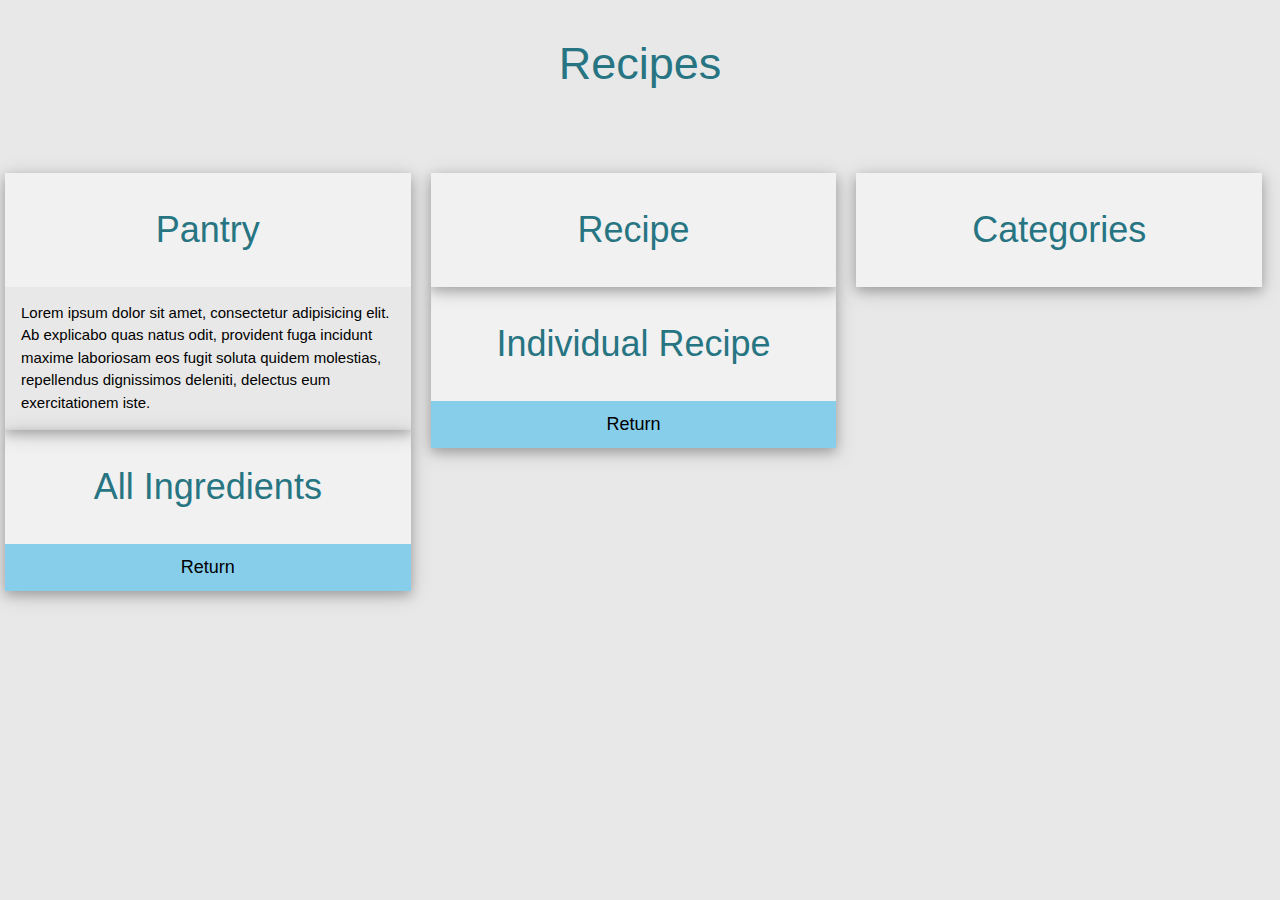
==== home.html @ 34bf0743 "added home page when the user logs in" ====
<!DOCTYPE html>
<html lang="en">
<head>
  <meta charset="UTF-8">
  <meta name="viewport" content="width=device-width, initial-scale=1.0">
  <meta http-equiv="X-UA-Compatible" content="ie=edge">
  <link rel="stylesheet" type="text/css" href="homeStyle.css">
  <link rel="stylesheet" href="https://www.w3schools.com/w3css/4/w3.css">
  <title>Recipe Database - Home</title>
</head>
<body>
  <h1 id="titleHeader"><center>Recipes</center></h1><br><br>

  <!-- holds all three cards containing the data-->
  <div class="row">

    <div class="column">
      <!--Holds the information for the user's pantry-->
      <div class="w3-card-4" id="pantryCard">
        <header class="w3-container w3-light-gray">
          <h1><center>Pantry</center></h1>
        </header>
        <div class="w3-container">
          <p>Lorem ipsum dolor sit amet, consectetur adipisicing elit. Ab explicabo quas natus odit, provident fuga incidunt maxime laboriosam eos fugit soluta quidem molestias, repellendus dignissimos deleniti, delectus eum exercitationem iste.</p>
        </div>

      </div>

      <!--Holds the information for all available ingredients-->
      <div class="w3-card-4" id="allIngredientsCard">
        <header class="w3-container w3-light-gray">
          <h1><center>All Ingredients</center></h1>
        </header>

        <footer class="w3-container w3-light-blue">
          <h5><center>Return</center></h5>
        </footer>
      </div>

    </div>


    <div class="column">
      <!--Holds the information for the user's recipes-->
      <div class="w3-card-4" id="recipeCard">
        <header class="w3-container w3-light-gray">
          <h1><center>Recipe</center></h1>
        </header>
      </div>

      <!--Holds the information for an individual recipe-->
      <div class="w3-card-4" id="individualRecipe">
        <header class="w3-container w3-light-gray">
          <h1><center>Individual Recipe</center></h1>
        </header>

        <footer class="w3-container w3-light-blue">
          <h5><center>Return</center></h5>
        </footer>
      </div>
    </div>


    <div class="column">
      <!--Holds the information for the user's collection of categories-->
      <div class="w3-card-4" id="categoryCard">
        <header class="w3-container w3-light-gray">
          <h1><center>Categories</center></h1>
        </header>
      </div>
    </div>




  </div>
</body>
</html>
---- homeStyle.css ----
body{
    margin: 0;
    padding: 0;
    font-family: 'Arial';
    background-color: #e8e8e8;
}


h1{
    text-align: center;
    color: #277582;
    padding: 20px;
}


#titleHeader {
    font-size: 3em;
}

* {
    box-sizing: border-box;
}


body {
    font-family: Arial, Helvetica, sans-serif;
}


.column {
    float: left;
    width: 33%;
    length: 75%;
    padding: 0 10px;
}


.row {
    margin: 0 -5px;
}

/*
.row:after {
    content: "";
    display: table;
    clear: both;
}
*/

#pantryCard {
    top: 0;
    left: 0;
    position: relative;
    z-index: 1;
}


#allIngredientsCard {
    top: 0;
    left: 0;
    position: relative;
    z-index: -1;
}


#recipeCard {
    position: relative;
    z-index: 1;
}


#individualRecipe {
    position: relative;
    z-index: -1;
}


#categoryCard {
    position: relative;
    z-index: 1;
}
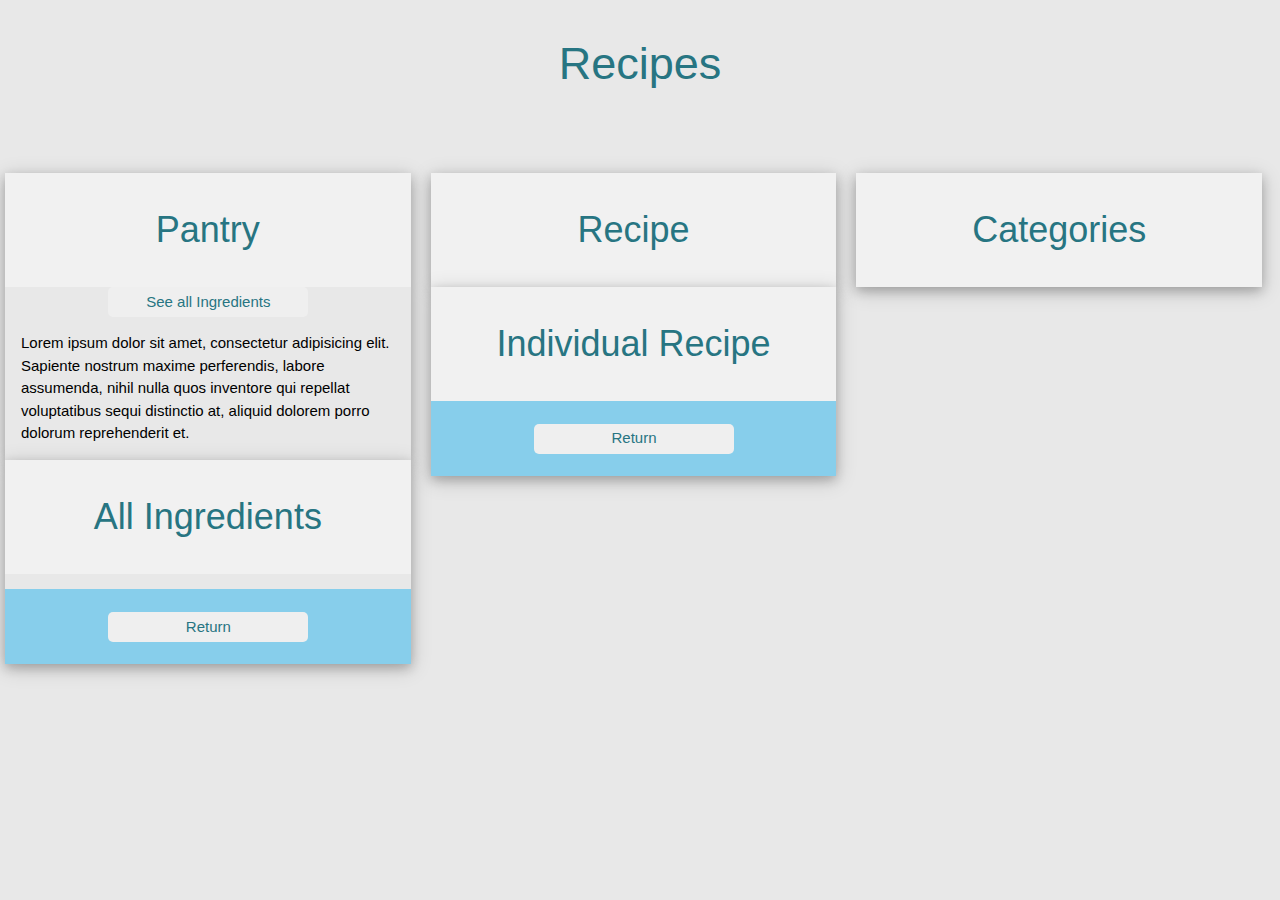
==== commit f3b8d993: "added button hovers and more text containers" ====
--- a/home.html
+++ b/home.html
@@ -20,8 +20,13 @@
         <header class="w3-container w3-light-gray">
           <h1><center>Pantry</center></h1>
         </header>
+
         <div class="w3-container">
-          <p>Lorem ipsum dolor sit amet, consectetur adipisicing elit. Ab explicabo quas natus odit, provident fuga incidunt maxime laboriosam eos fugit soluta quidem molestias, repellendus dignissimos deleniti, delectus eum exercitationem iste.</p>
+          <center><button id="seeAllIngredients" >See all Ingredients</button></center>
+        </div>
+
+        <div class="w3-container" id="currentUserPantry">
+          <p>Lorem ipsum dolor sit amet, consectetur adipisicing elit. Sapiente nostrum maxime perferendis, labore assumenda, nihil nulla quos inventore qui repellat voluptatibus sequi distinctio at, aliquid dolorem porro dolorum reprehenderit et.</p>
         </div>
 
       </div>
@@ -31,9 +36,12 @@
         <header class="w3-container w3-light-gray">
           <h1><center>All Ingredients</center></h1>
         </header>
+        <p id="ingredients "></p>
 
         <footer class="w3-container w3-light-blue">
-          <h5><center>Return</center></h5>
+          <br>
+          <center><button id="returnFromIngredToPantry">Return</button></center>
+          <br>
         </footer>
       </div>
 
@@ -55,7 +63,9 @@
         </header>
 
         <footer class="w3-container w3-light-blue">
-          <h5><center>Return</center></h5>
+          <br>
+          <center><button id="returnFromIndivToRecipe">Return</button></center>
+          <br>
         </footer>
       </div>
     </div>
--- a/homeStyle.css
+++ b/homeStyle.css
@@ -39,13 +39,13 @@
     margin: 0 -5px;
 }
 
-/*
+
 .row:after {
     content: "";
     display: table;
     clear: both;
 }
-*/
+
 
 #pantryCard {
     top: 0;
@@ -59,7 +59,7 @@
     top: 0;
     left: 0;
     position: relative;
-    z-index: -1;
+    z-index: 1;
 }
 
 
@@ -71,7 +71,7 @@
 
 #individualRecipe {
     position: relative;
-    z-index: -1;
+    z-index: 1;
 }
 
 
@@ -79,3 +79,19 @@
     position: relative;
     z-index: 1;
 }
+
+button {
+    width: 200px;
+    height: 30px;
+    border: none;
+    border-radius: 5px;
+    padding-left: 7px;
+    color: #277582;
+    cursor: pointer;
+}
+
+
+button:hover {
+    background-color: #838383;
+    color: #ffffff;
+}
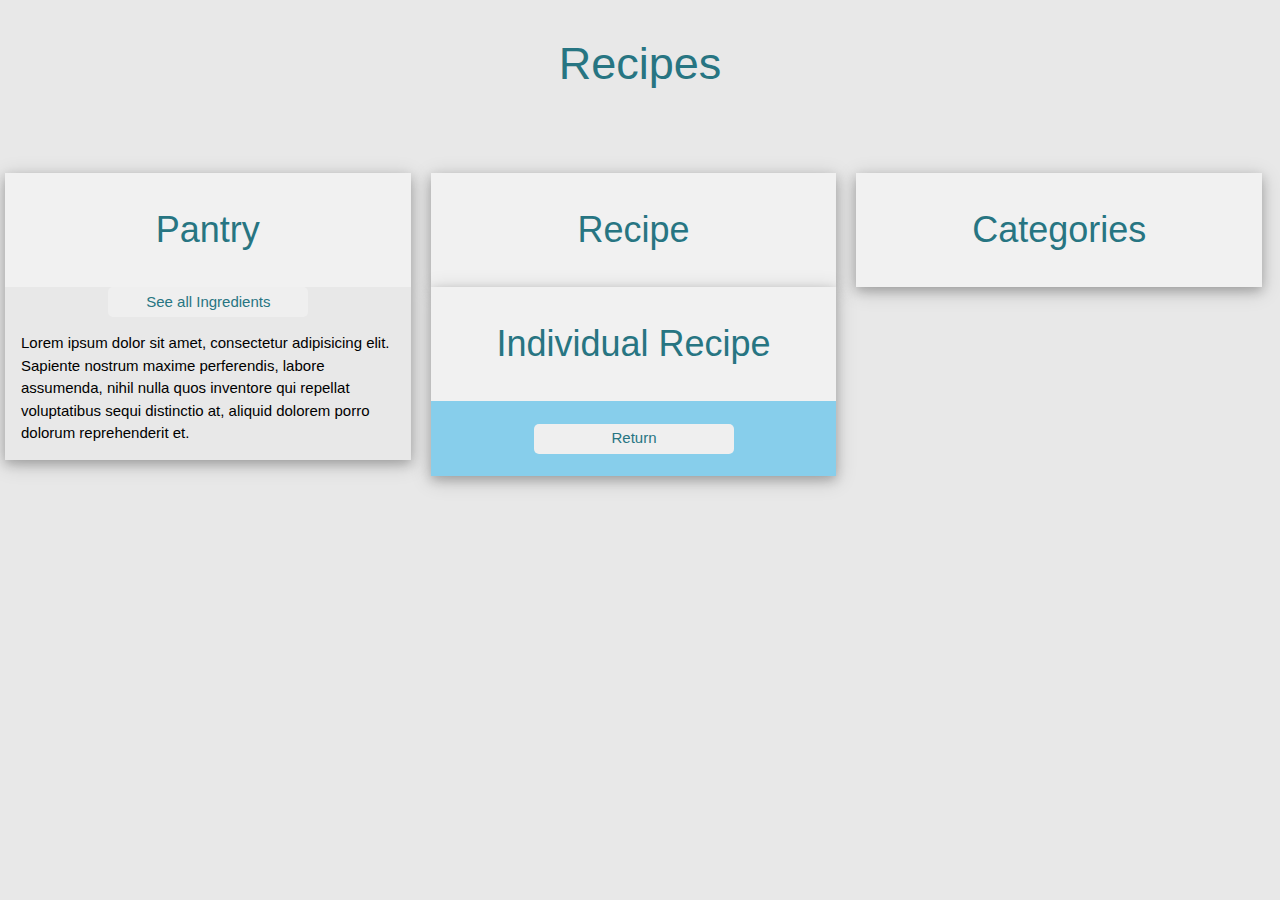
==== commit 6e131045: "added some animations" ====
--- a/home.html
+++ b/home.html
@@ -22,7 +22,7 @@
         </header>
 
         <div class="w3-container">
-          <center><button id="seeAllIngredients" >See all Ingredients</button></center>
+          <center><button id="seeAllIngredients">See all Ingredients</button></center>
         </div>
 
         <div class="w3-container" id="currentUserPantry">
@@ -32,7 +32,7 @@
       </div>
 
       <!--Holds the information for all available ingredients-->
-      <div class="w3-card-4" id="allIngredientsCard">
+      <div class="w3-card-4 invisible" id="allIngredientsCard">
         <header class="w3-container w3-light-gray">
           <h1><center>All Ingredients</center></h1>
         </header>
@@ -81,8 +81,24 @@
     </div>
 
 
+  </div>
 
+  <script src="https://code.jquery.com/jquery-3.6.0.js"
+  integrity="sha256-H+K7U5CnXl1h5ywQfKtSj8PCmoN9aaq30gDh27Xc0jk="
+  crossorigin="anonymous"></script>
 
-  </div>
+  <script>
+
+  $("#seeAllIngredients").click(function (){
+    $("#allIngredientsCard").addClass("w3-animate-bottom visible")
+    $("#allIngredientsCard").removeClass("w3-animate-right")
+  });
+
+  $("#returnFromIngredToPantry").click(function (){
+    $("#allIngredientsCard").removeClass("w3-animate-bottom visible")
+    $("#allIngredientsCard").addClass("w3-animate-right")
+  });
+
+  </script>
 </body>
 </html>
--- a/homeStyle.css
+++ b/homeStyle.css
@@ -48,16 +48,12 @@
 
 
 #pantryCard {
-    top: 0;
-    left: 0;
     position: relative;
     z-index: 1;
 }
 
 
 #allIngredientsCard {
-    top: 0;
-    left: 0;
     position: relative;
     z-index: 1;
 }
@@ -80,6 +76,17 @@
     z-index: 1;
 }
 
+
+.visible {
+  visibility: visible !important;
+}
+
+
+.invisible {
+  visibility: hidden;
+}
+
+
 button {
     width: 200px;
     height: 30px;
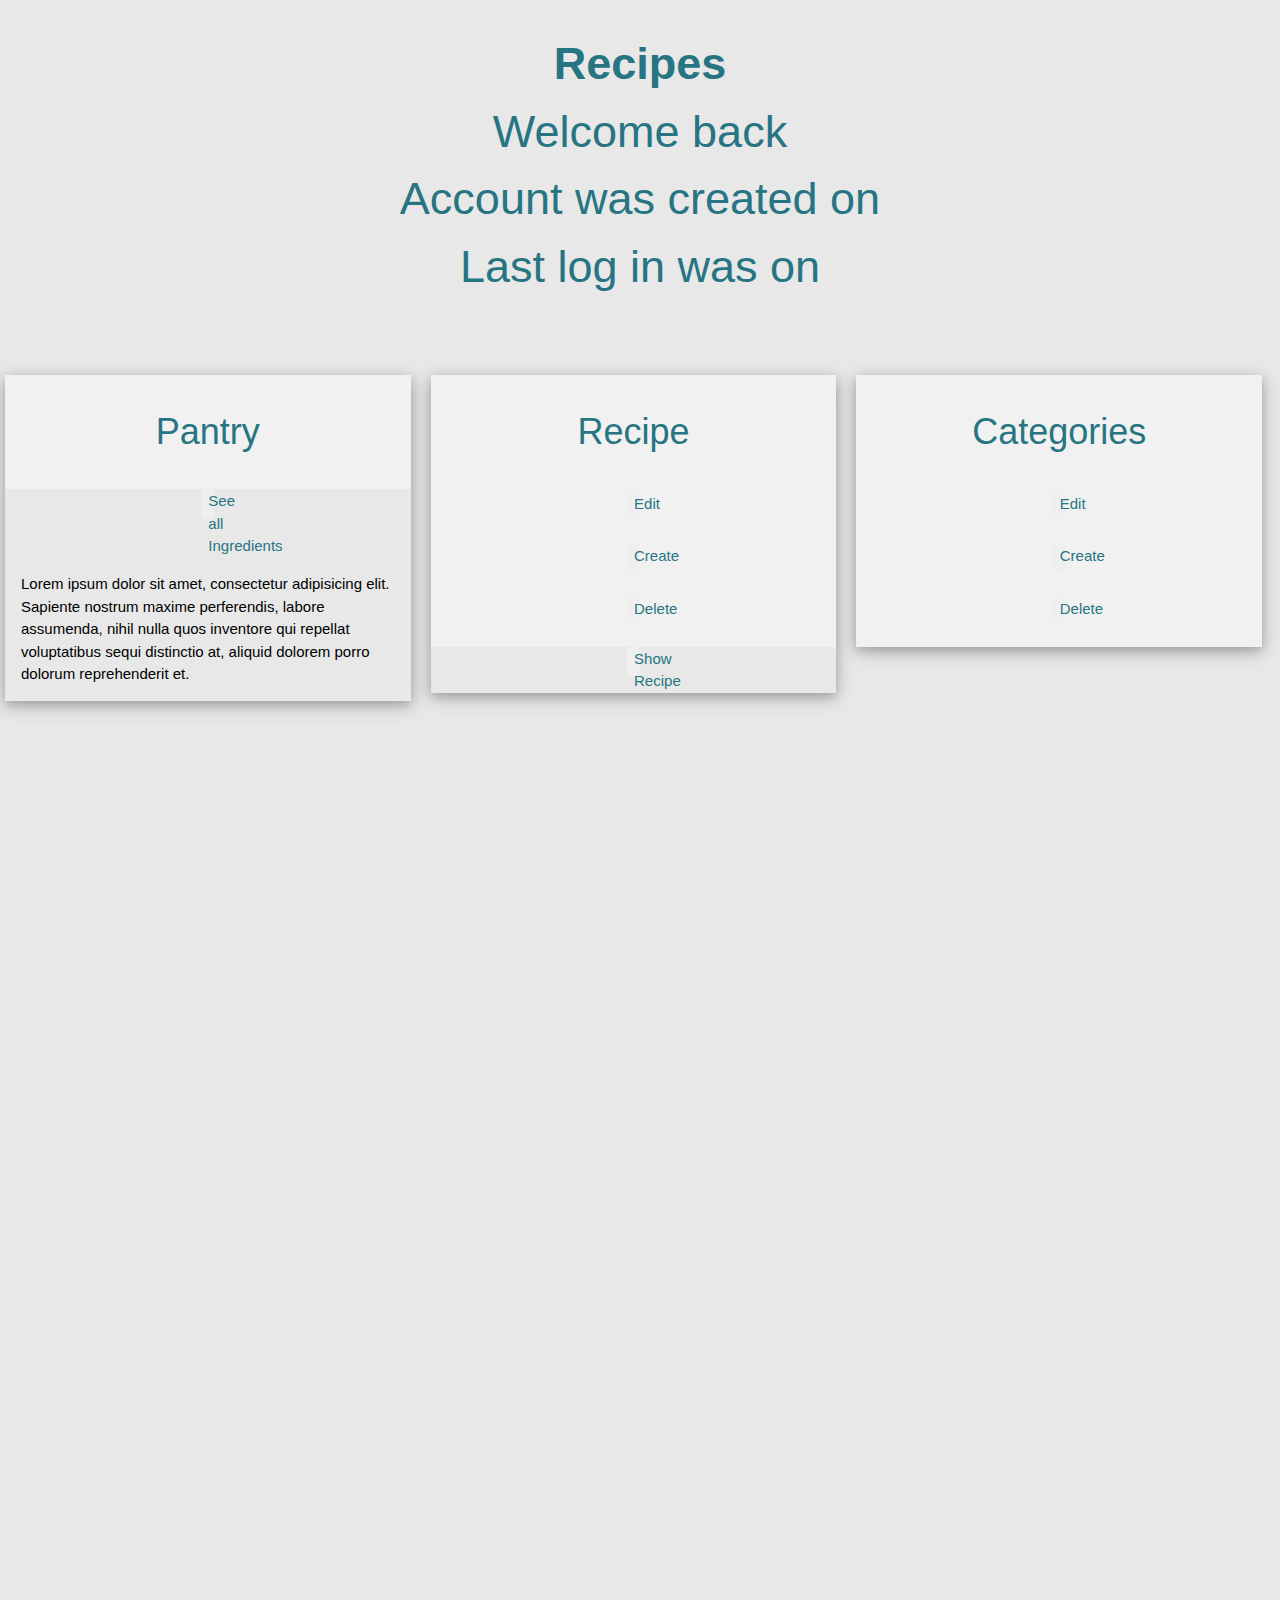
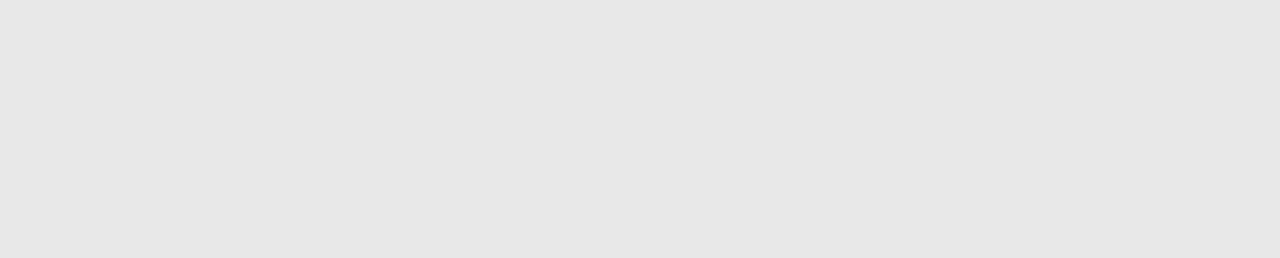
==== commit d8f3b73c: "Made changes to home to accomodate new data" ====
--- a/home.html
+++ b/home.html
@@ -9,7 +9,13 @@
   <title>Recipe Database - Home</title>
 </head>
 <body>
-  <h1 id="titleHeader"><center>Recipes</center></h1><br><br>
+  <h1 id="titleHeader">
+    <center><strong>Recipes</strong><br>
+      Welcome back <span id="username"></span><br>
+      Account was created on <span id="userCreationDate"></span><br>
+      Last log in was on <span id="lastLogInDay"></span><br>
+    </center>
+  </h1><br><br>
 
   <!-- holds all three cards containing the data-->
   <div class="row">
@@ -26,7 +32,9 @@
         </div>
 
         <div class="w3-container" id="currentUserPantry">
-          <p>Lorem ipsum dolor sit amet, consectetur adipisicing elit. Sapiente nostrum maxime perferendis, labore assumenda, nihil nulla quos inventore qui repellat voluptatibus sequi distinctio at, aliquid dolorem porro dolorum reprehenderit et.</p>
+          <p>Lorem ipsum dolor sit amet, consectetur adipisicing elit. Sapiente nostrum maxime perferendis,
+            labore assumenda, nihil nulla quos inventore qui repellat voluptatibus sequi distinctio at,
+            aliquid dolorem porro dolorum reprehenderit et.</p>
         </div>
 
       </div>
@@ -36,7 +44,7 @@
         <header class="w3-container w3-light-gray">
           <h1><center>All Ingredients</center></h1>
         </header>
-        <p id="ingredients "></p>
+        <p id="ingredients"></p>
 
         <footer class="w3-container w3-light-blue">
           <br>
@@ -53,14 +61,40 @@
       <div class="w3-card-4" id="recipeCard">
         <header class="w3-container w3-light-gray">
           <h1><center>Recipe</center></h1>
+          <center>
+            <button id="editRecipeButton">Edit</button><br><br>
+            <button id="createRecipeButton">Create</button><br><br>
+            <button id="deleteRecipeButton">Delete</button><br><br>
+          </center>
         </header>
+
+        <div class="w3-container">
+          <center><button id="showSpecificRecipe">Show Recipe</button></center>
+        </div>
+
       </div>
 
       <!--Holds the information for an individual recipe-->
-      <div class="w3-card-4" id="individualRecipe">
+      <div class="w3-card-4 invisible" id="individualRecipeCard">
         <header class="w3-container w3-light-gray">
           <h1><center>Individual Recipe</center></h1>
         </header>
+
+        <div class="w3-container">
+          <p>Name: <span id="recipeName"></span></p><br>
+          <p>ID: <span id="recipeIdSpan"></span></p><br>
+          <p>Description: <span id="recipeDescription"></span></p><br>
+          <p>Servings: <span id="recipeServings"></span></p><br>
+          <p>Cook time (minutes): <span id="recipeCookTime"></span></p><br>
+          <p>Ingredients: <span id="recipeIngredients"></span></p><br>
+          <p>Steps: <span id="recipeSteps"></span></p><br>
+          <p>Difficulty: <span id="recipeDifficulty"></span></p><br>
+          <p>Rating: <span id="recipeRating"></span></p><br>
+          <p>Created by: <span id="recipeCreatedBy"></span></p><br>
+          <p>Created: <span id="recipeCreationDate"></span></p><br>
+          <p>Last Time Made: <span id="recipeLastTimeMade"></span></p><br>
+          <p>Categories: <span id="recipeCategories"></span></p><br>
+        </div>
 
         <footer class="w3-container w3-light-blue">
           <br>
@@ -76,10 +110,14 @@
       <div class="w3-card-4" id="categoryCard">
         <header class="w3-container w3-light-gray">
           <h1><center>Categories</center></h1>
+          <center>
+            <button id="editCategoryButton">Edit</button><br><br>
+            <button id="createCategoryButton">Create</button><br><br>
+            <button id="deleteCategoryButton">Delete</button><br><br>
+          </center>
         </header>
       </div>
     </div>
-
 
   </div>
 
@@ -88,7 +126,6 @@
   crossorigin="anonymous"></script>
 
   <script>
-
   $("#seeAllIngredients").click(function (){
     $("#allIngredientsCard").addClass("w3-animate-bottom visible")
     $("#allIngredientsCard").removeClass("w3-animate-right")
@@ -99,6 +136,19 @@
     $("#allIngredientsCard").addClass("w3-animate-right")
   });
 
+  $("#showSpecificRecipe").click(function (){
+    $("#individualRecipeCard").addClass("w3-animate-bottom visible")
+    $("#individualRecipeCard").removeClass("w3-animate-right")
+  });
+
+  $("#returnFromIndivToRecipe").click(function (){
+    $("#individualRecipeCard").removeClass("w3-animate-bottom visible")
+    $("#individualRecipeCard").addClass("w3-animate-right")
+  });
+
+  // look up postgres connection via php
+  // query data from postgress using php
+
   </script>
 </body>
 </html>
--- a/homeStyle.css
+++ b/homeStyle.css
@@ -88,7 +88,7 @@
 
 
 button {
-    width: 200px;
+    width: 10px;
     height: 30px;
     border: none;
     border-radius: 5px;
@@ -102,3 +102,11 @@
     background-color: #838383;
     color: #ffffff;
 }
+
+
+label{
+    float: left;
+    padding-left: 35px;
+    color: #277582;
+    font-size: 17px;
+}
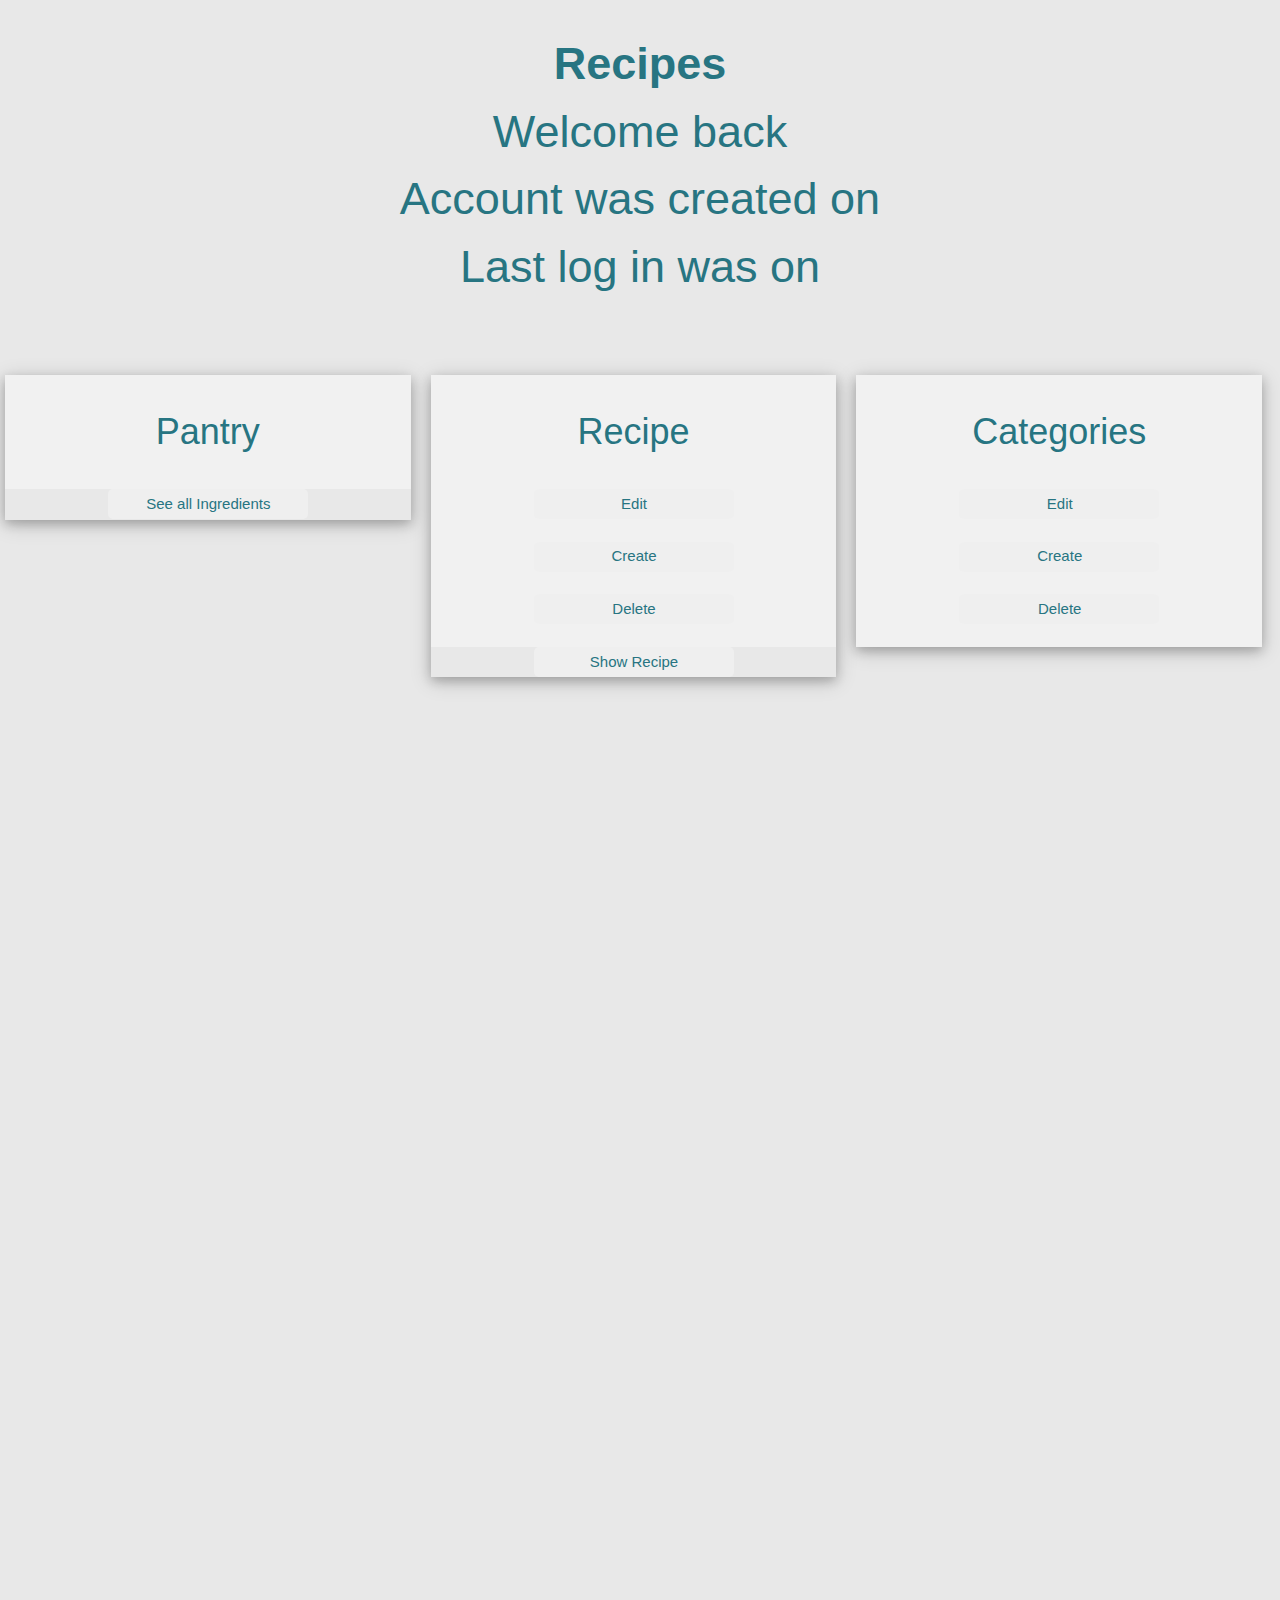
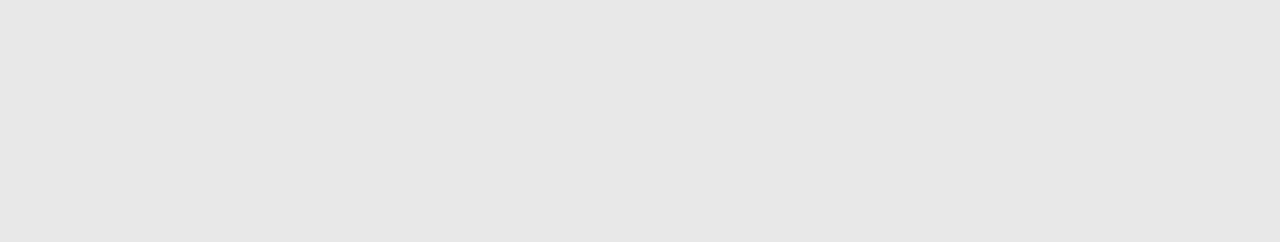
==== commit 52d86cf3: "Frontend is poppin!" ====
--- a/home.html
+++ b/home.html
@@ -32,9 +32,6 @@
         </div>
 
         <div class="w3-container" id="currentUserPantry">
-          <p>Lorem ipsum dolor sit amet, consectetur adipisicing elit. Sapiente nostrum maxime perferendis,
-            labore assumenda, nihil nulla quos inventore qui repellat voluptatibus sequi distinctio at,
-            aliquid dolorem porro dolorum reprehenderit et.</p>
         </div>
 
       </div>
--- a/homeStyle.css
+++ b/homeStyle.css
@@ -88,7 +88,7 @@
 
 
 button {
-    width: 10px;
+    width: 200px;
     height: 30px;
     border: none;
     border-radius: 5px;
